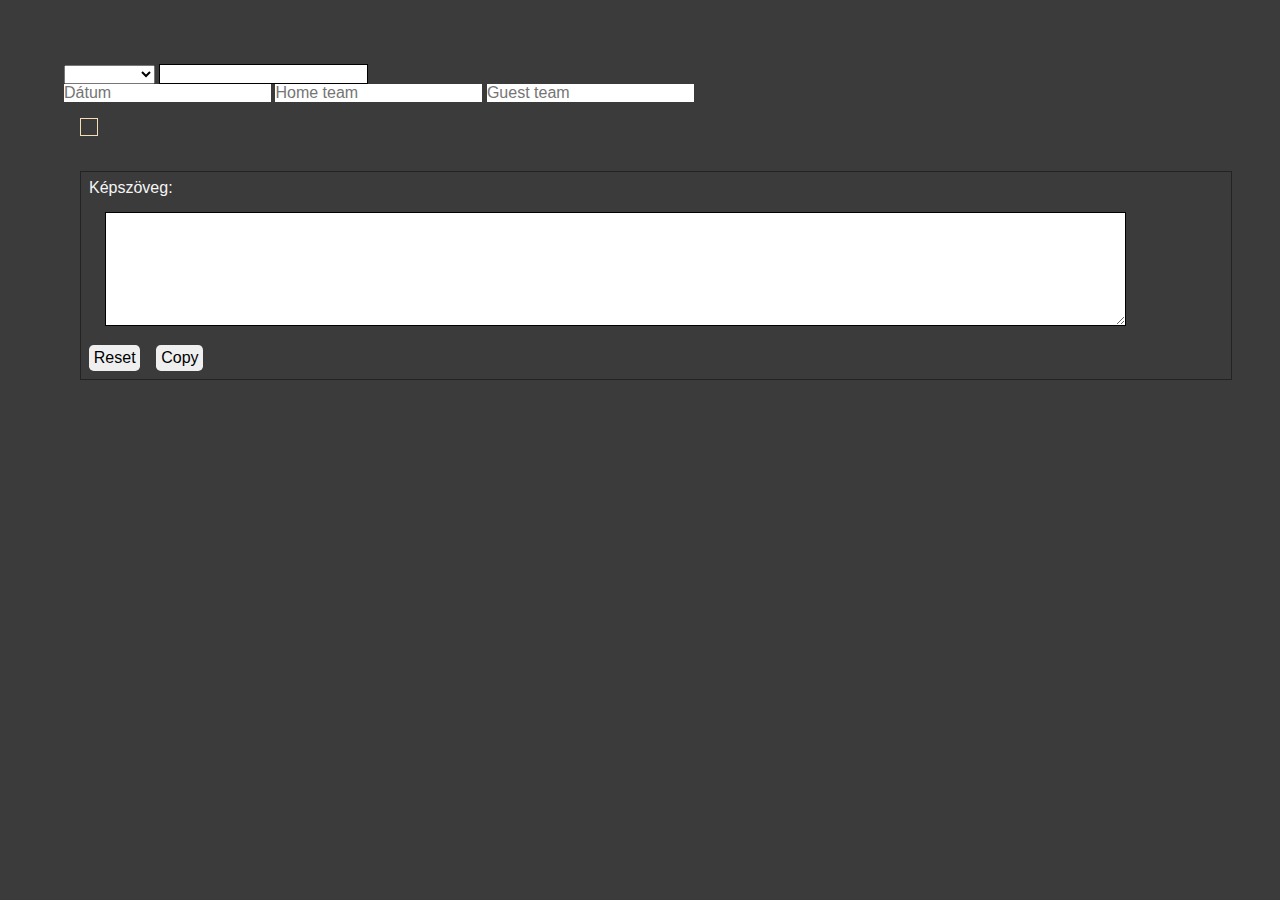
==== index.html @ 713682c1 "up" ====
<!DOCTYPE html>
<html lang="en">

<head>
    <meta charset="UTF-8">
    <meta name="viewport" content="width=device-width, initial-scale=1.0">
    <title>Document</title>
    <link rel="stylesheet" href="./css/reset.css">
    <link rel="stylesheet" href="./css/style.css">
</head>

<body>
    <select name="team" id="team" class='teamselect'>
        <option value=""></option>
        <option value="home" class='home'>Home team</option>
        <option value="guest" class='guest'>Guest team</option>
    </select>
    <input class='playernumber' type="number" name="player" id="player">
    <div>
        <input class='playdate' type="text" placeholder='Dátum'>
        <input type="text" class='hometeam' placeholder='Home team'>
        <input type="text" class='guestteam' placeholder='Guest team'>
    </div>
    <p class='playersname1'></p>
    <p class='hometeamplayers'></p>

    <div class='kepszoveg-div'>
        <p>Képszöveg:</p>
        <textarea class='textarea' name="" id="" rows="6"></textarea>
        <div class='button-box'>
            <button class='text-btn reset-btn'>Reset</button>
            <button class='text-btn copy-btn'>Copy</button>
        </div>
    </div>
    <script src="./js/app.js"></script>
</body>

</html>
---- css/style.css ----
html {
    font-family: Verdana, Geneva, Tahoma, sans-serif;
    padding: 4rem;
    background-color: rgb(59, 59, 59);
    color: whitesmoke;
}

.playernumber {
    border: 1px solid black;
}

.textarea {
    border: 1px solid black;
    margin: 1rem;
    padding: 0.5rem;
    width: 90%;
}

.kepszoveg-div {
    border: 1px solid rgba(0, 0, 0, 0.404);
    margin: 1rem;
    padding: 0.5rem;
    width: 100%;
}

.button-box {
    display: flex;
    gap: 1rem;
}

.text-btn {
    padding: 0.3rem;
    border-radius: 0.3rem;
}

button:hover {
    cursor: pointer;
}

button:active {
    background-color: rgb(53, 228, 67);
    transition-duration: 0.3s;
}

.playersname1 {
    padding: 0.5rem;
    border: 1px solid wheat;
    display: inline-block;
    margin: 1rem;
}

.playersname1:hover {
    cursor: pointer;
}

.playersnamep {
    padding: 0.4rem;
}

.playernamediv {
    display: flex;
    align-items: center;
}
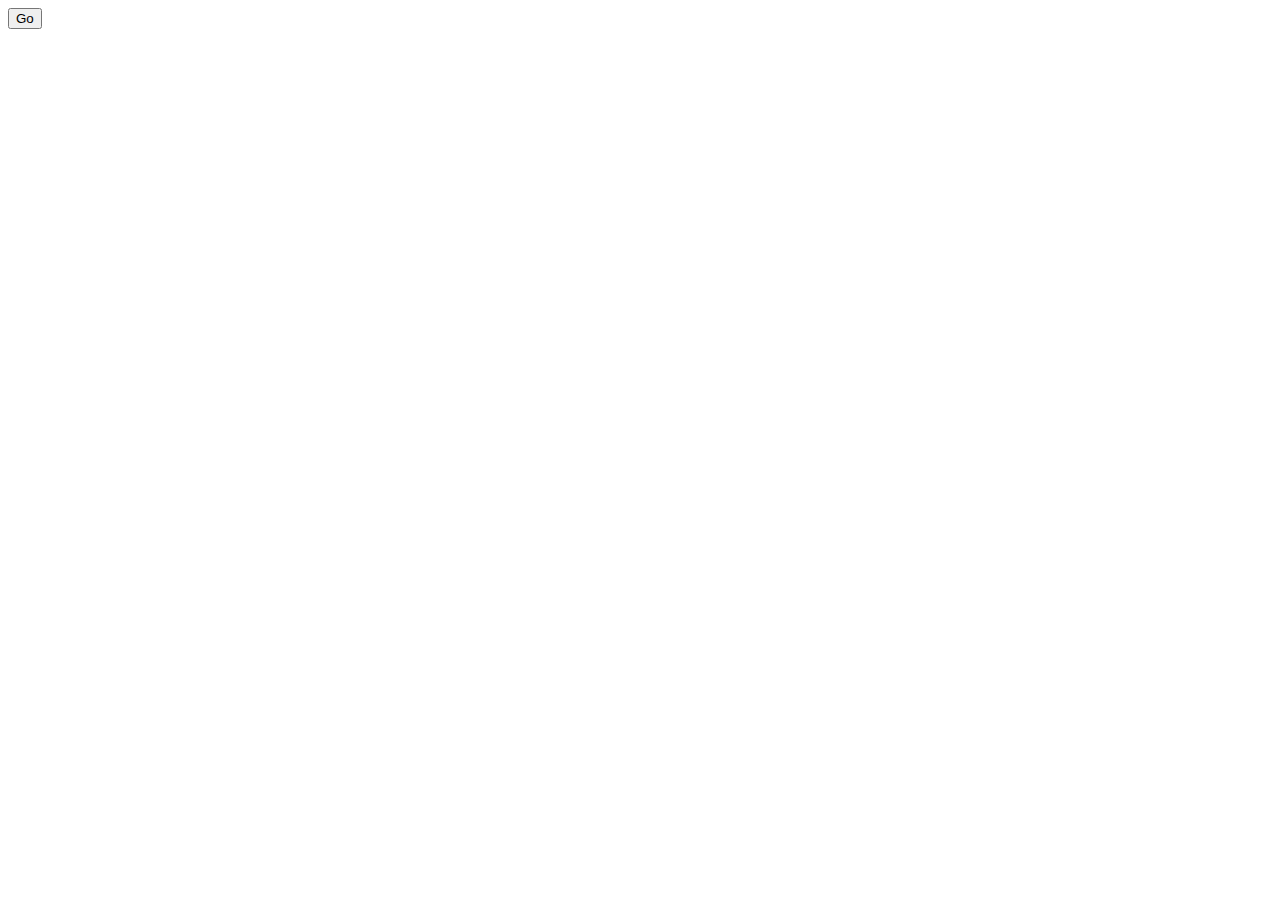
==== commit 356f3a01: "up" ====
--- a/index.html
+++ b/index.html
@@ -1,38 +1,11 @@
 <!DOCTYPE html>
 <html lang="en">
-
 <head>
     <meta charset="UTF-8">
     <meta name="viewport" content="width=device-width, initial-scale=1.0">
     <title>Document</title>
-    <link rel="stylesheet" href="./css/reset.css">
-    <link rel="stylesheet" href="./css/style.css">
 </head>
-
 <body>
-    <select name="team" id="team" class='teamselect'>
-        <option value=""></option>
-        <option value="home" class='home'>Home team</option>
-        <option value="guest" class='guest'>Guest team</option>
-    </select>
-    <input class='playernumber' type="number" name="player" id="player">
-    <div>
-        <input class='playdate' type="text" placeholder='Dátum'>
-        <input type="text" class='hometeam' placeholder='Home team'>
-        <input type="text" class='guestteam' placeholder='Guest team'>
-    </div>
-    <p class='playersname1'></p>
-    <p class='hometeamplayers'></p>
-
-    <div class='kepszoveg-div'>
-        <p>Képszöveg:</p>
-        <textarea class='textarea' name="" id="" rows="6"></textarea>
-        <div class='button-box'>
-            <button class='text-btn reset-btn'>Reset</button>
-            <button class='text-btn copy-btn'>Copy</button>
-        </div>
-    </div>
-    <script src="./js/app.js"></script>
+    <a href="./szoveg.html"><button>Go</button></a>
 </body>
-
 </html>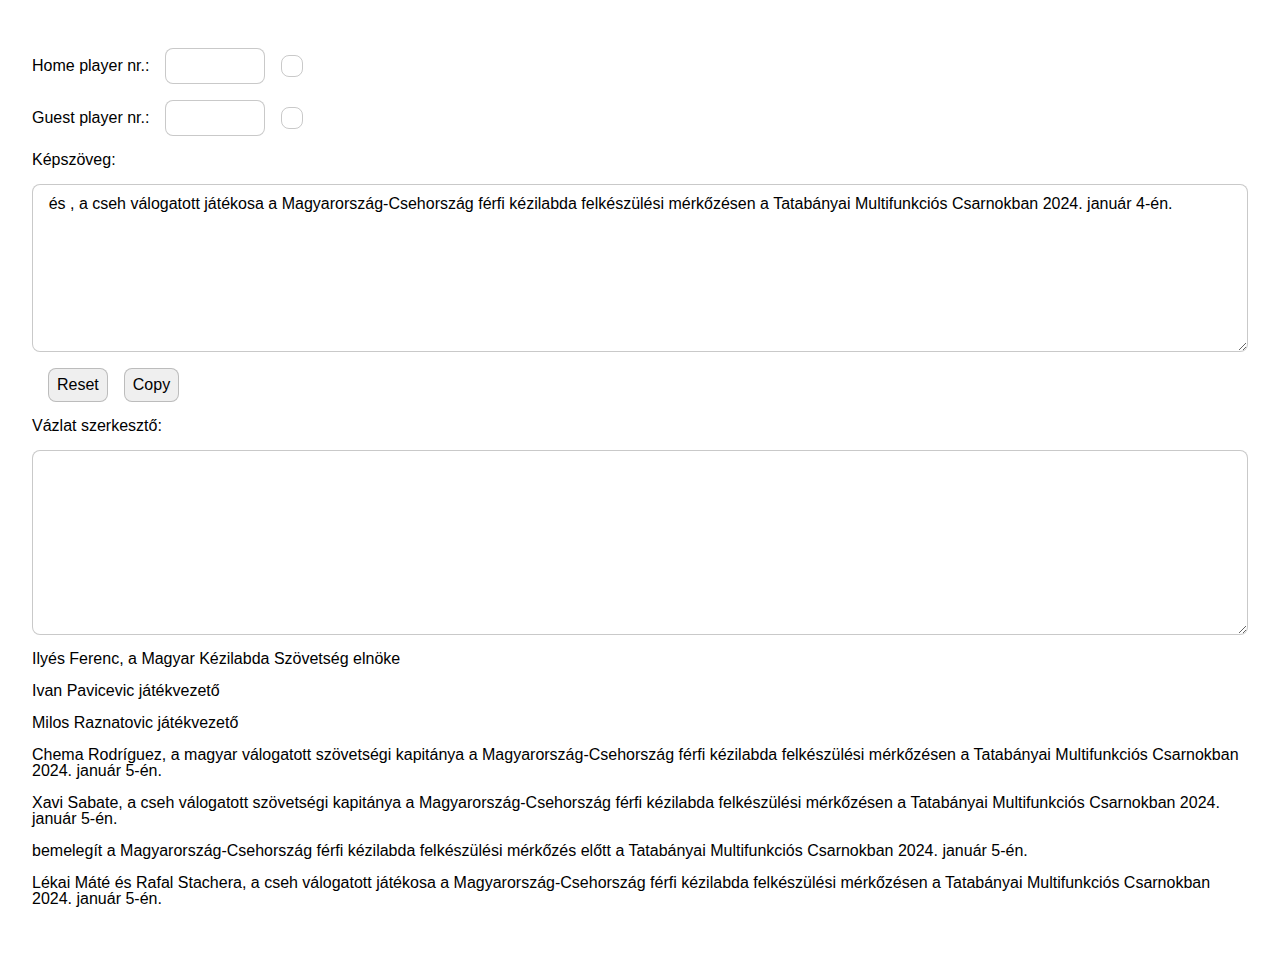
==== commit b1cf03df: "clear" ====
--- a/index.html
+++ b/index.html
@@ -1,11 +1,56 @@
 <!DOCTYPE html>
 <html lang="en">
+
 <head>
     <meta charset="UTF-8">
     <meta name="viewport" content="width=device-width, initial-scale=1.0">
-    <title>Document</title>
+    <title>Képszöveg</title>
+    <link rel="stylesheet" href="./css/reset.css">
+    <link rel="stylesheet" href="./css/szoveg.css">
 </head>
+
 <body>
-    <a href="./szoveg.html"><button>Go</button></a>
+    <div class='playerbox'>
+        <label for="homeplayernumber">Home player nr.: </label>
+        <input type="number" name="homeplayernumber" id="homeplayernumber" class='playernumber' min='1'>
+        <p class='homeplayername playername'></p>
+    </div>
+    <div class='playerbox'>
+        <label for="guestplayernumber">Guest player nr.: </label>
+        <input type="number" name="guestplayernumber" id="guestplayernumber" class='playernumber' min='1'>
+        <p class='guestplayername playername'></p>
+    </div>
+    <label for="kepszoveg">Képszöveg:</label>
+    <textarea name="kepszoveg" id="kepszoveg" class='kepszoveg' rows="9"></textarea>
+    <div class='button-box'>
+        <button class='reset-btn btn'>Reset</button>
+        <button class='copy-btn btn'>Copy</button>
+    </div>
+    <label for="vazlat">Vázlat szerkesztő:</label>
+    <textarea name="vazlat" id="vazlat" class='vazlat' rows="10"></textarea>
+    <p class='info-text'>Ilyés Ferenc, a Magyar Kézilabda Szövetség elnöke</p>
+
+    <p class='info-text'>Ivan Pavicevic játékvezető</p>
+    <p class='info-text'>Milos Raznatovic játékvezető</p>
+
+    <p class='info-text'>Chema Rodríguez, a magyar válogatott szövetségi kapitánya a Magyarország-Csehország férfi kézilabda felkészülési
+        mérkőzésen a Tatabányai Multifunkciós Csarnokban 2024. január 5-én.
+    </p>
+    <p class='info-text'>Xavi Sabate, a cseh válogatott szövetségi kapitánya a Magyarország-Csehország férfi kézilabda felkészülési
+        mérkőzésen a Tatabányai Multifunkciós Csarnokban 2024. január 5-én.
+    </p>
+
+    <p class='info-text'>bemelegít a Magyarország-Csehország férfi kézilabda felkészülési mérkőzés előtt a Tatabányai Multifunkciós
+        Csarnokban 2024. január 5-én.
+    </p>
+
+    <p class='info-text'>Lékai Máté és Rafal Stachera, a cseh válogatott játékosa a Magyarország-Csehország férfi kézilabda felkészülési
+        mérkőzésen a Tatabányai Multifunkciós Csarnokban 2024. január 5-én.</p>
+
+
+
+
+    <script src="./js/script.js"></script>
 </body>
+
 </html>--- a/css/szoveg.css
+++ b/css/szoveg.css
@@ -0,0 +1,49 @@
+body {
+    padding: 2rem;
+    font-family: Verdana, Geneva, Tahoma, sans-serif;
+}
+
+.kepszoveg, .vazlat {
+    border: 1px solid rgba(0, 0, 0, 0.212);
+    border-radius: 0.5rem;
+    width: 100%;
+    margin: 1rem auto;
+    display: block;
+    padding: 0.7rem;
+}
+
+.btn {
+    padding: 0.5rem;
+    border: 1px solid rgba(0, 0, 0, 0.212);
+    border-radius: 0.5rem;
+}
+
+.button-box {
+    margin: 1rem;
+    display: flex;
+    gap: 1rem;
+}
+
+.playernumber {
+    padding: 0.5rem;
+    border: 1px solid rgba(0, 0, 0, 0.212);
+    border-radius: 0.5rem;
+    width: 100px;
+}
+
+.playerbox {
+    margin: 1rem 0;
+    display: flex;
+    align-items: center;
+    gap: 1rem;
+}
+
+.playername {
+    border: 1px solid rgba(0, 0, 0, 0.212);
+    border-radius: 0.5rem;
+    padding: 0.6rem;
+}
+
+.info-text {
+    margin: 1rem 0;
+}